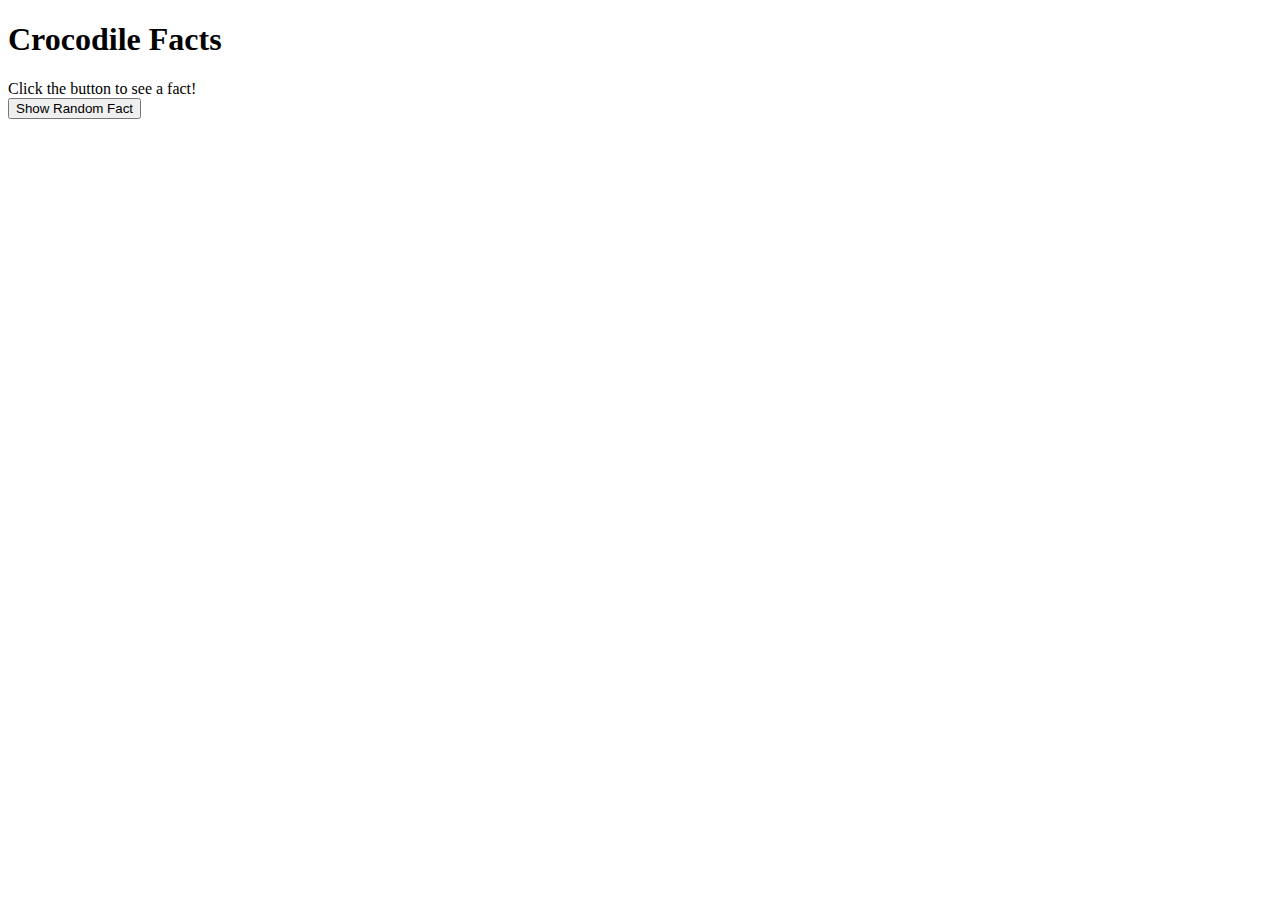
==== index.html @ 3b85477e "Rename Croc.html to index.html" ====
<!DOCTYPE html>
<html lang="en">
<head>
    <meta charset="UTF-8">
    <meta name="viewport" content="width=device-width, initial-scale=1.0">
    <link rel="stylesheet" href="styles.css">
    <title>Crocodile Facts</title>
</head>
<body>
    <div class="container">
        <h1>Crocodile Facts</h1>
        <div id="factDisplay" class="fact-display">Click the button to see a fact!</div>
        <button id="factButton">Show Random Fact</button>
    </div>
    <script src="script.js"></script>
</body>
</html>
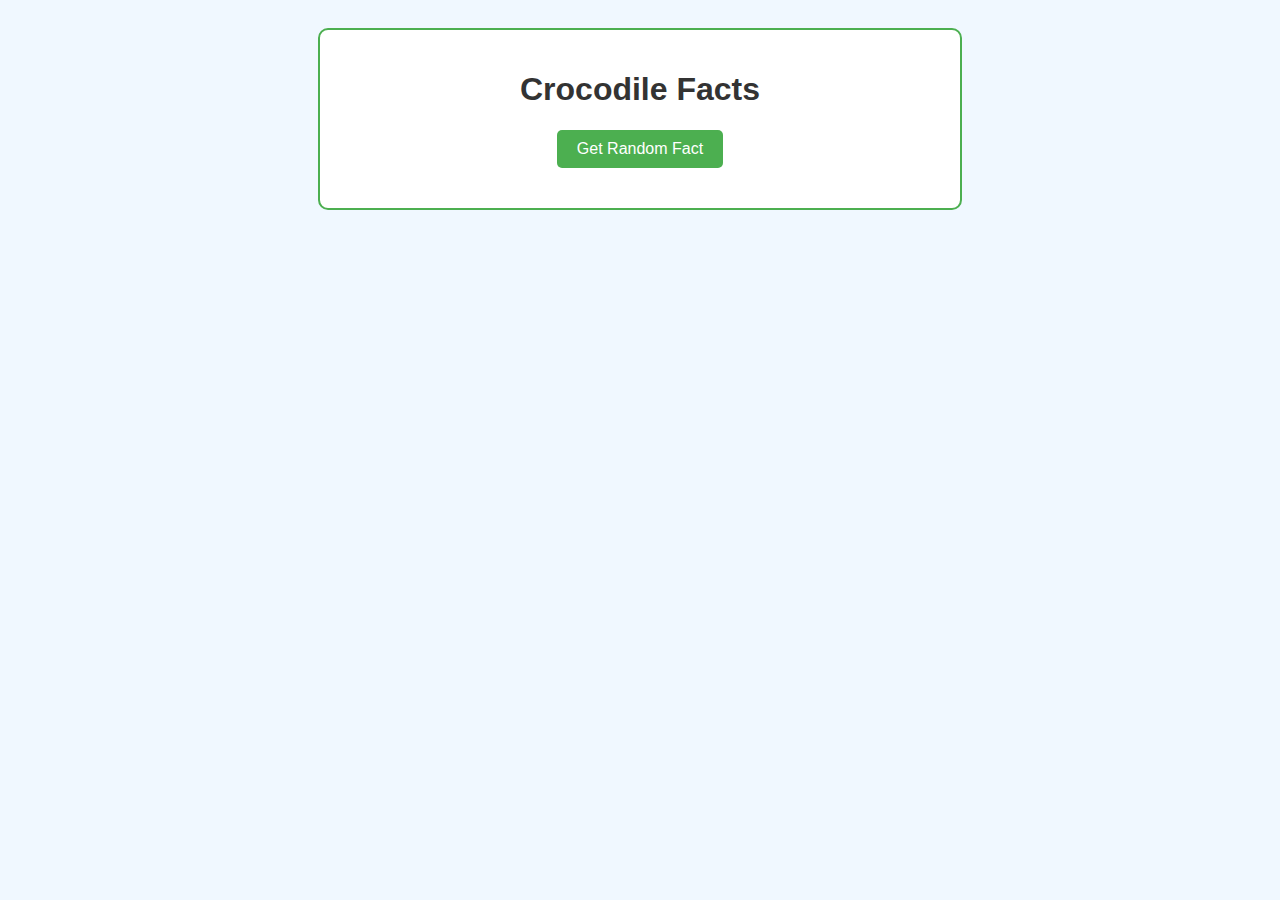
==== commit 3ee33729: "Update index.html" ====
--- a/index.html
+++ b/index.html
@@ -3,15 +3,71 @@
 <head>
     <meta charset="UTF-8">
     <meta name="viewport" content="width=device-width, initial-scale=1.0">
-    <link rel="stylesheet" href="styles.css">
     <title>Crocodile Facts</title>
+    <style>
+        body {
+            font-family: Arial, sans-serif;
+            background-color: #f0f8ff;
+            color: #333;
+            text-align: center;
+            padding: 20px;
+        }
+
+        .container {
+            max-width: 600px;
+            margin: auto;
+            border: 2px solid #4caf50;
+            border-radius: 10px;
+            padding: 20px;
+            background-color: #fff;
+        }
+
+        button {
+            background-color: #4caf50;
+            color: white;
+            border: none;
+            padding: 10px 20px;
+            border-radius: 5px;
+            cursor: pointer;
+            font-size: 16px;
+        }
+
+        button:hover {
+            background-color: #45a049;
+        }
+
+        #factDisplay {
+            margin-top: 20px;
+            font-size: 18px;
+            font-weight: bold;
+        }
+    </style>
 </head>
 <body>
     <div class="container">
         <h1>Crocodile Facts</h1>
-        <div id="factDisplay" class="fact-display">Click the button to see a fact!</div>
-        <button id="factButton">Show Random Fact</button>
+        <button id="factButton">Get Random Fact</button>
+        <p id="factDisplay"></p>
     </div>
-    <script src="script.js"></script>
+    <script>
+        const crocodileFacts = [
+            { "fact": "Crocodiles are reptiles that belong to the family Crocodylidae." },
+            { "fact": "They are found in tropical regions of Africa, Asia, the Americas, and Australia." },
+            { "fact": "Crocodiles can live for over 70 years in the wild." },
+            { "fact": "They are carnivorous and primarily feed on fish, birds, and mammals." },
+            { "fact": "Crocodiles have powerful jaws that can exert tremendous pressure." },
+            { "fact": "They are excellent swimmers and can hold their breath underwater for up to an hour." },
+            { "fact": "Crocodiles are cold-blooded, relying on external temperatures to regulate their body heat." },
+            { "fact": "They have a unique method of communication, using vocalizations, body language, and even water splashes." },
+            { "fact": "Crocodiles can be found in both freshwater and saltwater habitats." },
+            { "fact": "The largest species, the saltwater crocodile, can grow up to 23 feet long." }
+        ];
+
+        document.getElementById('factButton').addEventListener('click', function() {
+            const randomIndex = Math.floor(Math.random() * crocodileFacts.length);
+            const randomFact = crocodileFacts[randomIndex].fact;
+            document.getElementById('factDisplay').innerText = randomFact;
+        });
+    </script>
 </body>
 </html>
